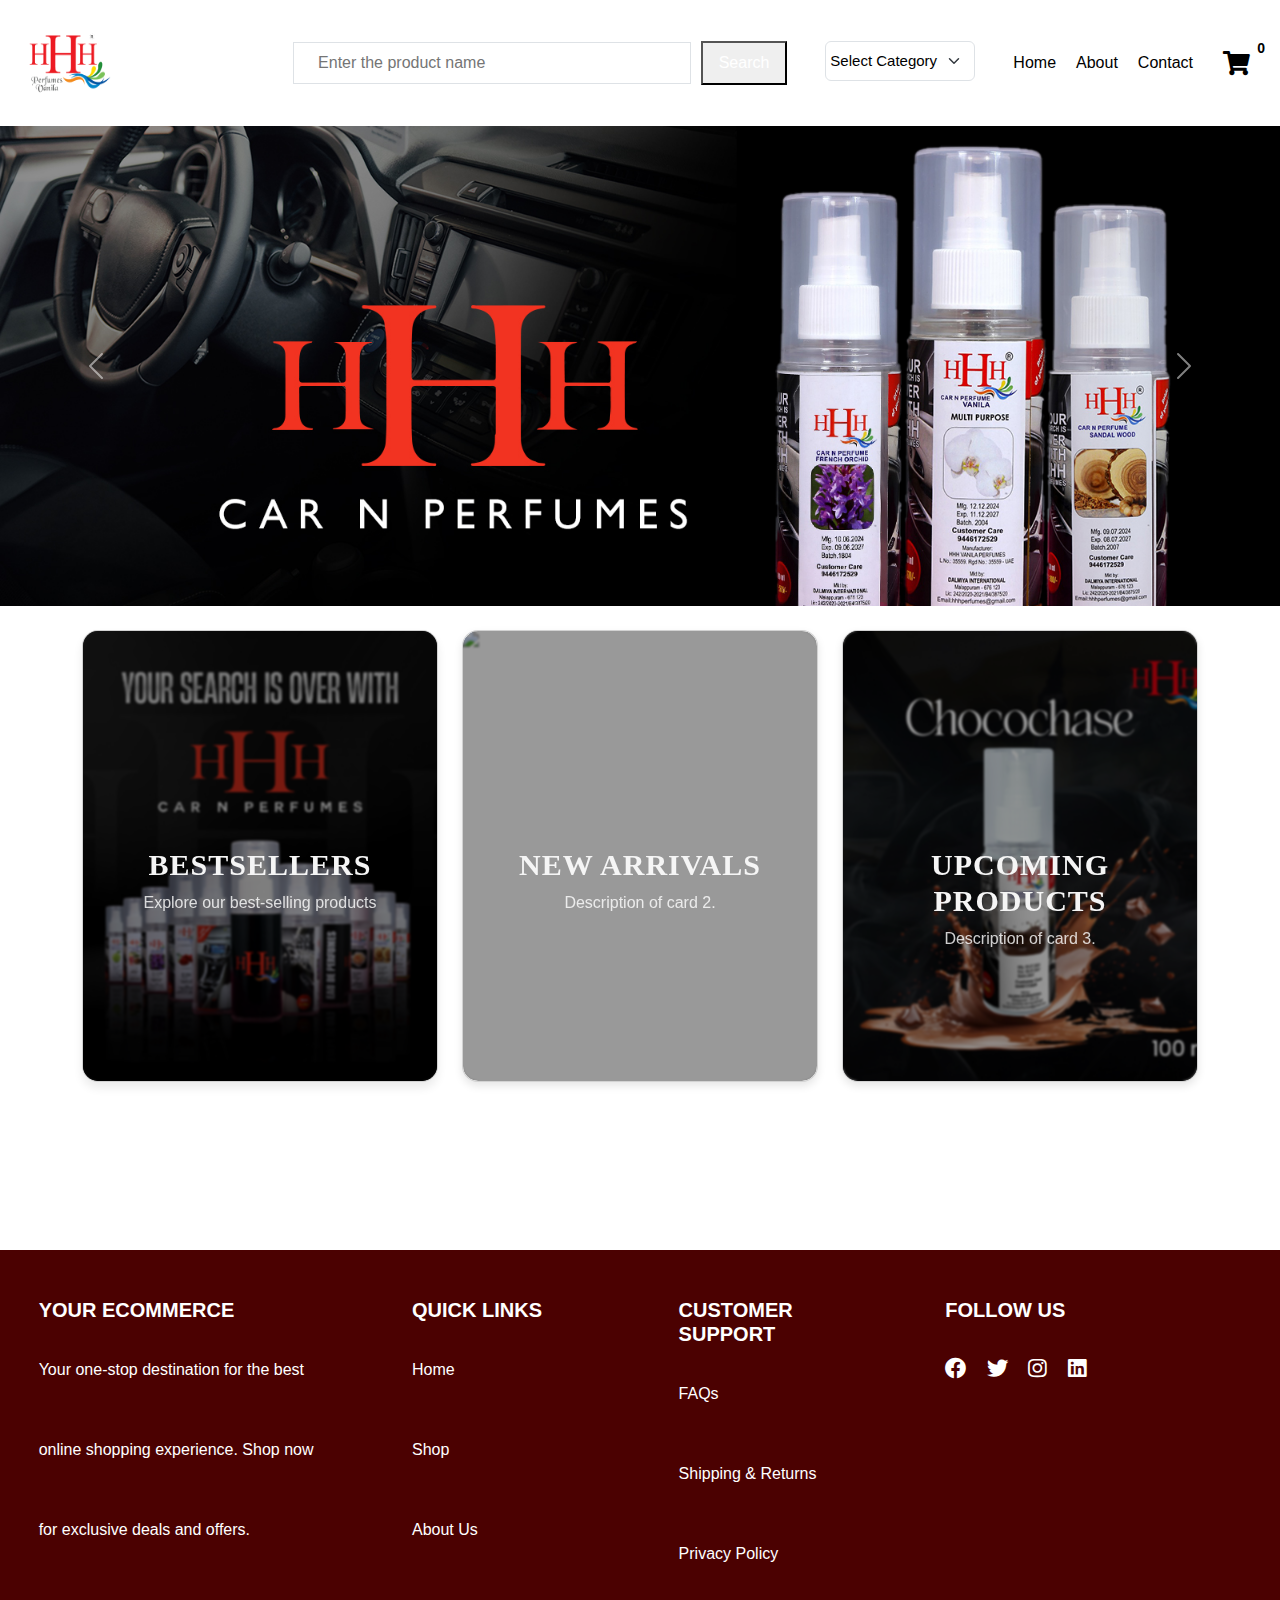
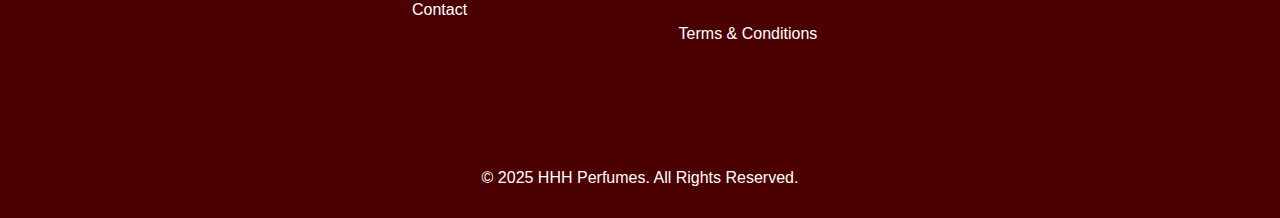
==== index.html @ 6f899fab "mar21 14.21" ====
<!DOCTYPE html>
<html lang="en">

<head>
    <meta charset="UTF-8">
    <meta name="viewport" content="width=device-width, initial-scale=1.0">
    <title>HHH Perfumes</title>
    <link href="https://cdn.jsdelivr.net/npm/bootstrap@5.3.2/dist/css/bootstrap.min.css" rel="stylesheet">
    <script src="https://cdn.jsdelivr.net/npm/bootstrap@5.3.2/dist/js/bootstrap.bundle.min.js"></script>
    <script src="https://code.jquery.com/jquery-3.6.0.min.js"></script>
    <script src="https://cdn.tailwindcss.com"></script>
    <script src="/static/js/index.js"></script>
    <link href="/static/css/index.css" rel="stylesheet">
    <link href="https://use.fontawesome.com/releases/v5.7.2/css/all.css" rel="stylesheet">
    <style>
        /* General Styles */
        body {
            margin: 0;
            font-family: 'Arial', sans-serif;
            background:white;
            color: black;
        }


        a {
            text-decoration: none;
        }

        /* Title Bar Styles */
        .title-bar {
            /* background-color: #007BFF; */
            background:white;
            color: black;
            padding: 10px 20px;
            display: flex;
            justify-content: space-between;
            align-items: center;
            box-shadow: 0 4px 6px rgba(0, 0, 0, 0.1);
        }

        .title-bar h1 {
            margin: 0;
            font-size: 20px;
        }

        .title-bar nav {
            display: flex;
            gap: 15px;
        }

        .title-bar nav a {
            color: black;
            text-decoration: none;
            font-size: 16px;
        }

        .title-bar nav a:hover {
            text-decoration: underline;
        }

        /* Content Section */
        .content {
            padding: 10px;
            background:white;
            color:black;
        }

        .column {
            padding: 50px;
            /* background: linear-gradient(135deg, #8d0404, #411010);  */
            background-image:url(static/images/zocochase\ 100\ ml_page-0006.jpg);
        

            text-align: center;
            flex: 1;

        }

        .featured-card {
        position: relative;
        overflow: hidden;
        transition: transform 0.3s ease, box-shadow 0.3s ease;
        border-radius: 10px; /* Smooth rounded corners */
        }

    .featured-card:hover{
        transform: translateY(-10px) scale(1.05);
        box-shadow: 0 12px 24px rgba(0, 0, 0, 0.3);
    }

    /* Add a glowing border effect */
    .featured-card::before {
        content: "";
        position: absolute;
        top: -5px;
        left: -5px;
        right: -5px;
        bottom: -5px;
        background: linear-gradient(45deg, #fdfdfd, #faf8f8);
        opacity: 0;
        transition: opacity 0.3s ease-in-out;
        border-radius: 15px;
        z-index: -1;
    }

    .featured-card:hover::before {
        opacity: 1;
    }

    /* Image Overlay Effect */
    .card-img-overlay {
        background: rgba(0, 0, 0, 0.5);
        backdrop-filter: blur(1px);
        transition: background 0.3s ease;
    }

    .featured-card:hover .card-img-overlay {
        background: rgba(0, 0, 0, 0.7);
    }

    /* Card Text Styling */
    .card-title {
        font-size: 1.8rem;
        font-weight: bold;
        text-transform: uppercase;
        letter-spacing: 1px;
    }

    .card-text {
        font-size: 1rem;
        font-weight: 300;
        opacity: 0.8;
    }

    /* Button Styling */
    .explore-btn {
        display: inline-block;
        padding: 10px 20px;
        color: white;
        border: 1px solid white;
        text-transform: uppercase;
        font-weight: bold;
        transition: background 0.3s ease, transform 0.2s ease;
    }

    .explore-btn:hover {
        background: white;
        color: black;
        transform: scale(1.1);
    }

        /* Card Styles */
        .card {
            background: rgba(255, 255, 255, 0.2);
            backdrop-filter: blur(5px);
            color: white;
            box-shadow: 0 6px 10px rgba(0, 0, 0, 0.08);
            transition: 0.3s transform ease-in-out, 0.3s box-shadow;
            border-radius: 1rem;
        }

        .card:hover {
            transform: scale(1.05);
            box-shadow: 0 10px 20px rgba(0, 0, 0, 0.12);
        }

        .card-img-top {
            width: 80%;
            max-height: 180px;
            object-fit: contain;
            padding: 20px;
            border-top-left-radius: calc(1rem - 1px);
            border-top-right-radius: calc(1rem - 1px);
        }

        /* Search Bar */
        .search-bar input {
            background: rgba(255, 255, 255, 0.2);
            color: white;
            border: none;
        }

        .search-bar input::placeholder {
            color: white;
        }

        /* Shopping Cart */
        #cart {
            position: relative;
            display: inline-block;
            font-size: 24px;
            padding: 10px;
        }

        #cart-count {
            position: absolute;
            top: -5px;
            right: -10px;
            background-color: rgb(255, 255, 255);
            color: black;
            font-size: 14px;
            padding: 5px;
            border-radius: 50%;
        }

        /* Footer */
        footer {
            background: #212529;
            height: 80px;
            color: white;
            text-align: center;
        }


        .top-100 {
            top: 100%
        }

        .bottom-100 {
            bottom: 100%
        }

        .max-h-select {
            max-height: 300px;
        }

        #cart {
            position: relative;
            display: inline-block;
            font-size: 24px;
            padding: 10px;
        }

        #cart-count {
            position: absolute;
            top: -5px;
            right: -10px;
            background-color: rgb(255, 255, 255);
            color: rgb(0, 0, 0);
            font-size: 14px;
            padding: 5px;
            border-radius: 50%;
        }

        #styledSelect option {
            background-color: white;
            /* Bootstrap danger red */
            color: black;
        }
        .top-content h5{
            font-family: "sans-serif", poppins;
            color: whitesmoke;
            font-size: 30px;
        }

    </style>
</head>

<body>

    <!-- Title Bar -->
    <div class="title-bar" style="display: flex; align-items: center; justify-content: space-between; padding: 10px 20px;">
    
        <!-- Logo -->
        <img src="../static/images/hhhperfumeslogonew.png" alt="Logo" width="100" height="80">
    
        <!-- Navigation Bar -->
        <nav style="display: flex; align-items: center; gap: 50px;">
            
            <!-- Search Bar -->
            <div class="rounded-lg" style="display: flex; gap: 10px; align-items: center; background-color: transparent; width: 100%;">
                <input type="text" id="searchQuery" placeholder="Enter the product name"
                    class="px-4 py-2 border border-gray-300 rounded-lg focus:outline-none focus:ring-2 focus:ring-red-500 bg-transparent text-black placeholder-black"
                    style="width: 300px; flex-grow: 1;">
                <button id="searchBtn"
                    class="px-3 py-2 text-white bg-red-500 rounded-lg hover:bg-red-600 transition">
                    Search
                </button>
            </div>            
    
            <!-- Category Dropdown -->
            <div class="row" style="padding-bottom: 35px; display: flex; align-items: center; gap: 2px;">
                <label for="styledSelect" class="form-label text-white" style="font-size: 14px;">Categories:</label>
                <select class="form-select text-black bg-white border-1 rounded px-1 py-0" id="styledSelect" style="font-size: 15px; height: 40px; min-width: 150px;">
                    <option selected class="text-black">Select Category</option>
                </select>
            </div>            
            
            <!-- Navigation Links -->
            <div style="display: flex; align-items: center; gap: 20px;">
                <a href="#home" class="text-black">Home</a>
                <a href="#about" class="text-black">About</a>
                <a href="#contact" class="text-black">Contact</a>

                <div id="cart" style="display: flex; align-items: center; gap: 5px;">
                    <i class="fa fa-shopping-cart text-black"></i> <!-- Cart icon -->
                    <span id="cart-count" class="badge text-black">5</span> <!-- Cart item count -->
                </div>
            </div>
    
        </nav>
    </div>    
    

    <div class="container-fluidcontent">
        
    <!-- Bootstrap Carousel -->
        <div id="carouselExample" class="carousel slide" data-bs-ride="carousel">
            <div class="carousel-inner">
                <div class="carousel-item active">
                    <img src="/static/images/HHH (1).jpg" class="d-block w-100" alt="Slide 1">
                </div>
                <div class="carousel-item">
                    <img src="/static/images/HHH (3).jpg" class="d-block w-100" alt="Slide 2">
                </div>
                <div class="carousel-item">
                    <img src="/static/images/HHH (2).jpg" class="d-block w-100" alt="Slide 3">
                </div>
            </div>
            <!-- Carousel Controls -->
            <button class="carousel-control-prev" type="button" data-bs-target="#carouselExample" data-bs-slide="prev">
                <span class="carousel-control-prev-icon" aria-hidden="true"></span>
                <span class="visually-hidden">Previous</span>
            </button>
            <button class="carousel-control-next" type="button" data-bs-target="#carouselExample" data-bs-slide="next">
                <span class="carousel-control-next-icon" aria-hidden="true"></span>
                <span class="visually-hidden">Next</span>
            </button>
        </div>
    </div>

    <div class="container mt-4">
        <div class="row">
            <div class="col-md-4">
                <div class="card featured-card mb-3 position-relative">
                    <img src="/static/images/IMG_2678.JPG" class="card-img w-100" alt="Image 1" style="height: 450px; object-fit: cover;">
                    <div class="card-img-overlay d-flex flex-column justify-content-between text-center">
                        <div class="top-content">
                            <h5 class="card-title" style="padding-top: 200px;">Bestsellers</h5>
                            <p class="card-text">Explore our best-selling products</p>
                        </div>
                        <!-- <div class="bottom-content">
                            <a href="#" class="explore-btn">Explore</a>
                        </div> -->
                    </div>
                </div>
            </div>
            
            <div class="col-md-4">
                <div class="card featured-card mb-3 position-relative" style="background-color: white; box-shadow: 0 4px 8px rgba(0,0,0,0.1); overflow: hidden;">
                    <img src="/static/images/vanila(2).png" class="card-img w-100" alt="Image 2" style="height: 450px; object-fit: cover;">
                    <div class="card-img-overlay d-flex flex-column justify-content-between text-center" style="background: rgba(0, 0, 0, 0.4); color: white;">
                        <div class="top-content">
                            <h5 class="card-title" style="padding-top: 200px;">New Arrivals</h5>
                            <p class="card-text">Description of card 2.</p>
                        </div>
                        <!-- <div class="bottom-content">
                            <a href="#" class="btn btn-outline-light" style="background: transparent; border: 1px solid white; margin-top: auto;">Explore</a>
                        </div> -->
                    </div>
                </div>
            </div>
            <div class="col-md-4">
                <div class="card featured-card mb-3 position-relative" style="background-color: white; box-shadow: 0 4px 8px rgba(0,0,0,0.1); overflow: hidden;">
                    <img src="/static/images/zocochase 100 ml_page-0004.jpg" class="card-img w-100" alt="Image 3" style="height: 450px; object-fit: cover;">
                    <div class="card-img-overlay d-flex flex-column justify-content-between text-center" style="background: rgba(0, 0, 0, 0.4); color: white;">
                        <div class="top-content">
                            <h5 class="card-title" style="padding-top: 200px;">Upcoming Products</h5>
                            <p class="card-text">Description of card 3.</p>
                        </div>
                        <!-- <div class="bottom-content">
                            <a href="#" class="btn btn-outline-light" style="background: transparent; border: 1px solid white; margin-top: auto;">Explore</a>
                        </div> -->
                    </div>
                </div>
            </div>
        </div>
    </div>
    
        <!-- Content -->
        <div class="container mt-4">
            <div class="row">
                <div class="container-fluid bg-trasparent my-4 p-3" style="position: relative;">
                    <div id="grid-container" class="row row-cols-1 row-cols-xs-2 row-cols-sm-2 row-cols-lg-4 g-3">
                        
                    </div>
                    </div>
                </div>
            </div>
        </div>
   

    <footer class="text-white pt-5 w-100" style="background-color: transparent;">
        <div class="container-fluid pt-5 text-center text-md-start" style="background-color: #4b0101;">
            <div class="row">
                <!-- Company Info -->
                <div class="col-md-3 col-lg-3 col-xl-3 mx-auto mb-4">
                    <h5 class="text-uppercase fw-bold">Your eCommerce</h5>
                    <p>Your one-stop destination for the best online shopping experience. Shop now for exclusive deals and offers.</p>
                </div>

                <!-- Quick Links -->
                <div class="col-md-2 col-lg-2 col-xl-2 mx-auto mb-4">
                    <h5 class="text-uppercase fw-bold">Quick Links</h5>
                    <ul class="list-unstyled">
                        <li><a href="#" class="text-white text-decoration-none">Home</a></li>
                        <li><a href="#" class="text-white text-decoration-none">Shop</a></li>
                        <li><a href="/about.html" class="text-white text-decoration-none">About Us</a></li>
                        <li><a href="/contactus.html" class="text-white text-decoration-none">Contact</a></li>
                    </ul>
                </div>  

                <!-- Customer Support -->
                <div class="col-md-3 col-lg-2 col-xl-2 mx-auto mb-4">
                    <h5 class="text-uppercase fw-bold">Customer Support</h5>
                    <ul class="list-unstyled">
                        <li><a href="#" class="text-white text-decoration-none">FAQs</a></li>
                        <li><a href="#" class="text-white text-decoration-none">Shipping & Returns</a></li>
                        <li><a href="#" class="text-white text-decoration-none">Privacy Policy</a></li>
                        <li><a href="#" class="text-white text-decoration-none">Terms & Conditions</a></li>
                    </ul>
                </div>

                <!-- Social Media -->
                <div class="col-md-4 col-lg-3 col-xl-3 mx-auto mb-4">
                    <h5 class="text-uppercase fw-bold">Follow Us</h5>
                    <div>
                        <a href="#" class="text-white me-3"><i class="fab fa-facebook fa-lg"></i></a>
                        <a href="#" class="text-white me-3"><i class="fab fa-twitter fa-lg"></i></a>
                        <a href="#" class="text-white me-3"><i class="fab fa-instagram fa-lg"></i></a>
                        <a href="#" class="text-white me-3"><i class="fab fa-linkedin fa-lg"></i></a>
                    </div>
                </div>
            </div>

            <!-- Copyright -->
            <div class="text-center mt-4">
                <p class="mb-0">&copy; 2025 HHH Perfumes. All Rights Reserved.</p>
            </div>
        </div>
    </footer>

    <!-- FontAwesome for Icons -->
    <script src="https://kit.fontawesome.com/YOUR-KIT-CODE.js" crossorigin="anonymous"></script>

</body>

</html>
---- static/css/index.css ----
/* General Styles */
body {
    margin: 0;
    font-family: 'Arial', sans-serif;
    background: linear-gradient(135deg, #ff0000, #990000);
    color: white;
}

a {
    text-decoration: none;
}

/* Title Bar Styles */
.title-bar {
    background-color: #007BFF;
    color: white;
    padding: 10px 20px;
    display: flex;
    justify-content: space-between;
    align-items: center;
    box-shadow: 0 4px 6px rgba(0, 0, 0, 0.1);
}

.title-bar h1 {
    margin: 0;
    font-size: 20px;
}

.title-bar nav {
    display: flex;
    gap: 15px;
}

.title-bar nav a {
    color: white;
    text-decoration: none;
    font-size: 16px;
}

.title-bar nav a:hover {
    text-decoration: underline;
}

/* Content Section */
.content {
    padding: 20px;
}

.column {
    padding: 20px;
    background-color: #f8f9fa;
    text-align: center;
    flex: 1;
}

/* Card Styles */
.card {
    background: rgba(255, 255, 255, 0.2);
    backdrop-filter: blur(5px);
    color: white;
    box-shadow: 0 6px 10px rgba(0, 0, 0, 0.08);
    transition: 0.3s transform ease-in-out, 0.3s box-shadow;
    border-radius: 1rem;
}

.card:hover {
    transform: scale(1.05);
    box-shadow: 0 10px 20px rgba(0, 0, 0, 0.12);
}

.card-img-top {
    width: 100%;
    max-height: 180px;
    object-fit: contain;
    padding: 30px;
    border-top-left-radius: calc(1rem - 1px);
    border-top-right-radius: calc(1rem - 1px);
}

/* Search Bar */
.search-bar input {
    background: rgba(255, 255, 255, 0.2);
    color: white;
    border: none;
}

.search-bar input::placeholder {
    color: white;
}

/* Shopping Cart */
#cart {
    position: relative;
    display: inline-block;
    font-size: 24px;
    padding: 10px;
}

#cart-count {
    position: absolute;
    top: -5px;
    right: -10px;
    background-color: yellow;
    color: black;
    font-size: 14px;
    padding: 5px;
    border-radius: 50%;
}

/* Footer */
footer {
    background: #212529;
    height: 80px;
    color: white;
    text-align: center;
    line-height: 80px;
}
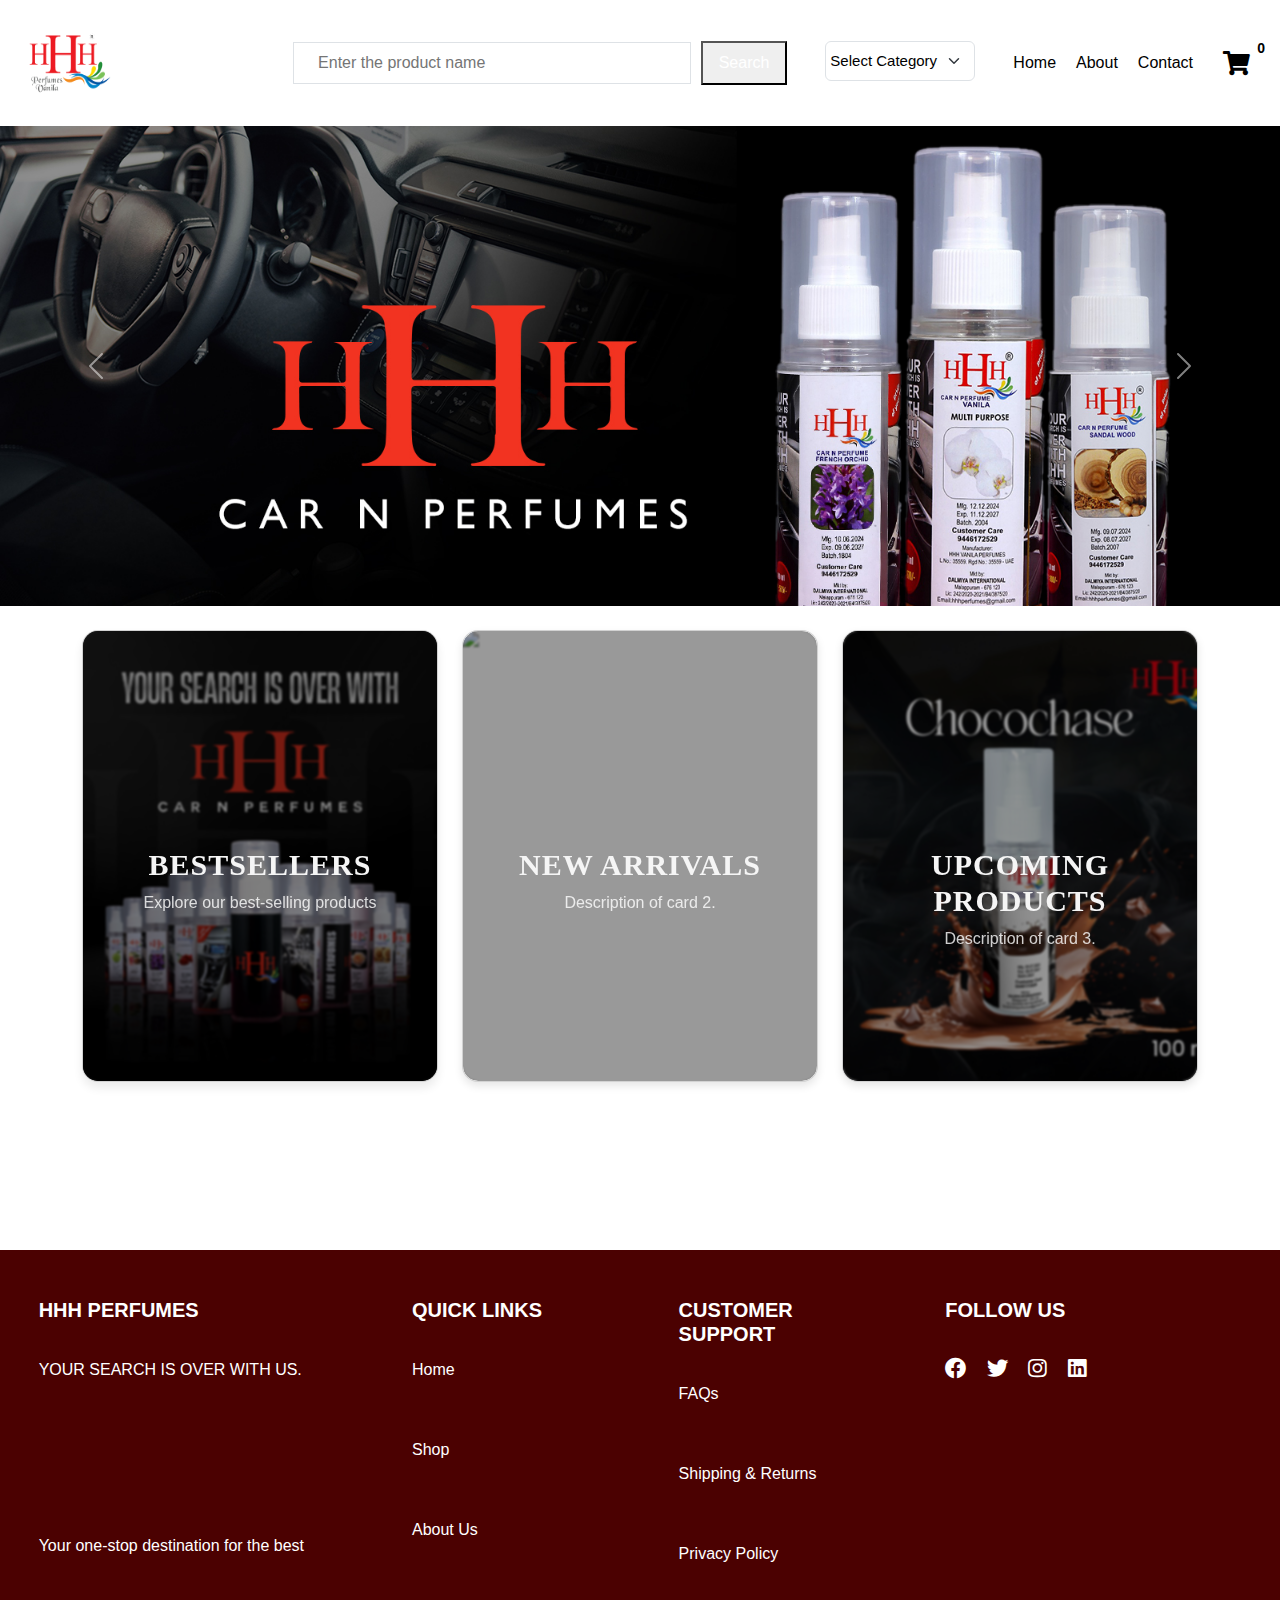
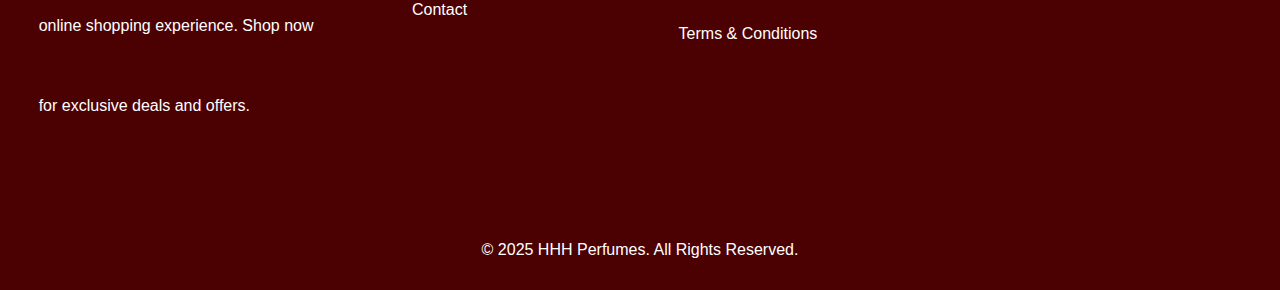
==== commit 5ffa458f: "mar24 12.18" ====
--- a/index.html
+++ b/index.html
@@ -395,7 +395,8 @@
             <div class="row">
                 <!-- Company Info -->
                 <div class="col-md-3 col-lg-3 col-xl-3 mx-auto mb-4">
-                    <h5 class="text-uppercase fw-bold">Your eCommerce</h5>
+                    <h5 class="text-uppercase fw-bold">HHH PERFUMES</h5>
+                    <P>YOUR SEARCH IS OVER WITH US.</P><br>
                     <p>Your one-stop destination for the best online shopping experience. Shop now for exclusive deals and offers.</p>
                 </div>
 
@@ -405,10 +406,10 @@
                     <ul class="list-unstyled">
                         <li><a href="#" class="text-white text-decoration-none">Home</a></li>
                         <li><a href="#" class="text-white text-decoration-none">Shop</a></li>
-                        <li><a href="/about.html" class="text-white text-decoration-none">About Us</a></li>
-                        <li><a href="/contactus.html" class="text-white text-decoration-none">Contact</a></li>
+                        <li><a href="about.html" class="text-white text-decoration-none">About Us</a></li>
+                        <li><a href="contact.html" class="text-white text-decoration-none">Contact</a></li>
                     </ul>
-                </div>  
+                </div>
 
                 <!-- Customer Support -->
                 <div class="col-md-3 col-lg-2 col-xl-2 mx-auto mb-4">
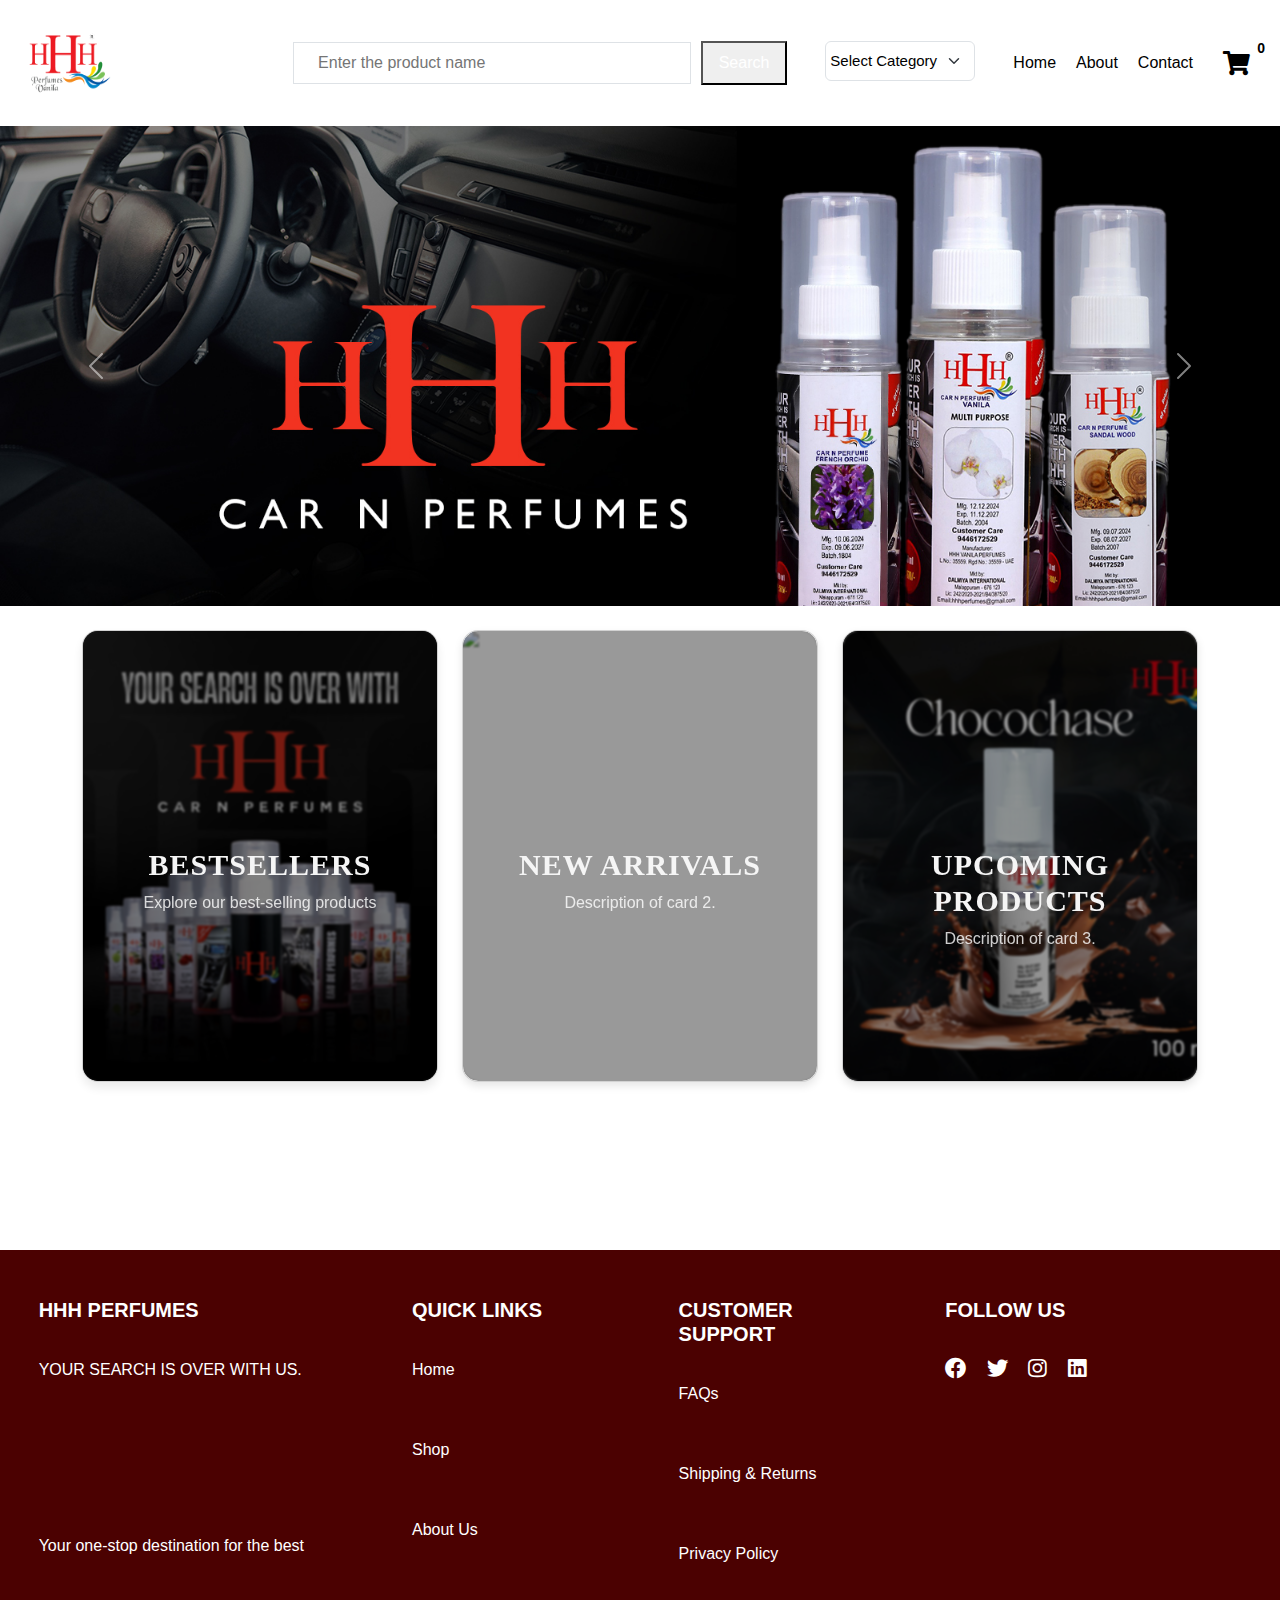
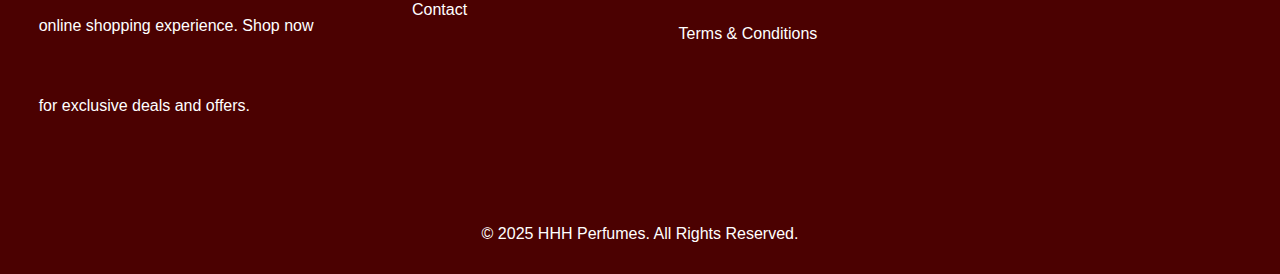
==== commit 53c42ee8: "mar24 12.21" ====
--- a/index.html
+++ b/index.html
@@ -397,7 +397,7 @@
                 <div class="col-md-3 col-lg-3 col-xl-3 mx-auto mb-4">
                     <h5 class="text-uppercase fw-bold">HHH PERFUMES</h5>
                     <P>YOUR SEARCH IS OVER WITH US.</P><br>
-                    <p>Your one-stop destination for the best online shopping experience. Shop now for exclusive deals and offers.</p>
+                    Your one-stop destination for the best online shopping experience. Shop now for exclusive deals and offers.
                 </div>
 
                 <!-- Quick Links -->
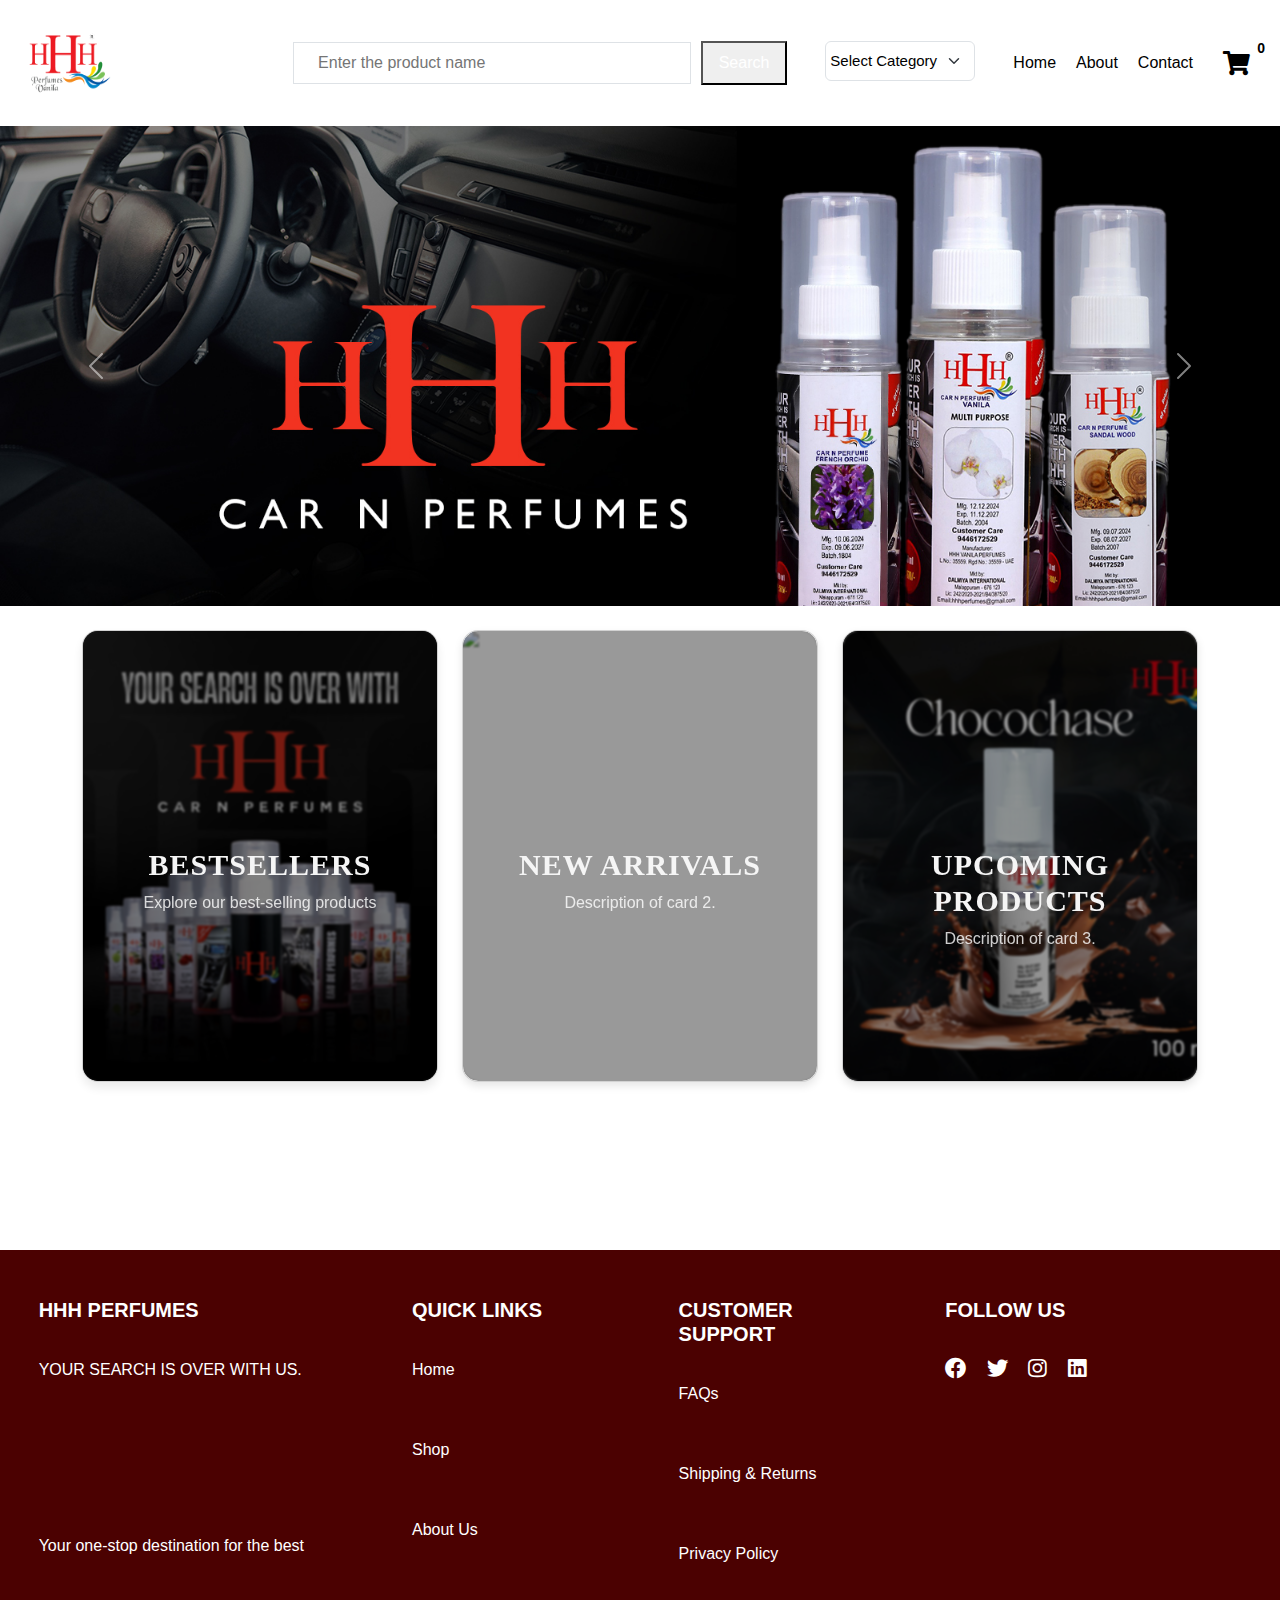
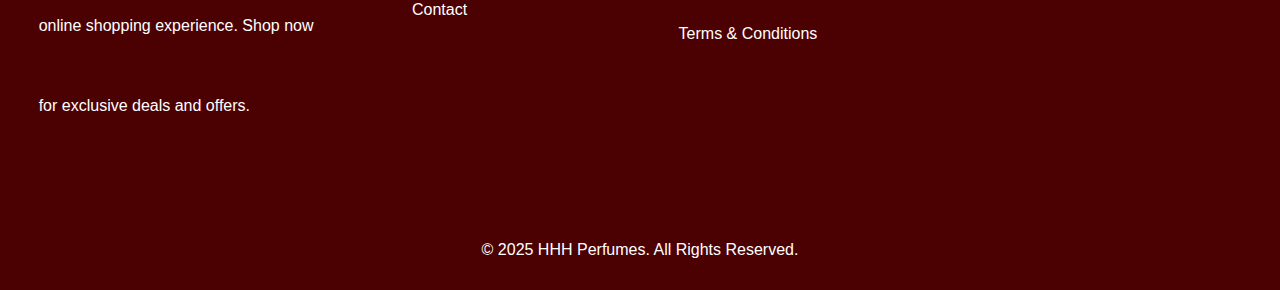
==== commit 65e4e7c7: "mar24 12.23" ====
--- a/index.html
+++ b/index.html
@@ -397,7 +397,7 @@
                 <div class="col-md-3 col-lg-3 col-xl-3 mx-auto mb-4">
                     <h5 class="text-uppercase fw-bold">HHH PERFUMES</h5>
                     <P>YOUR SEARCH IS OVER WITH US.</P><br>
-                    Your one-stop destination for the best online shopping experience. Shop now for exclusive deals and offers.
+                    <p>Your one-stop destination for the best online shopping experience. Shop now for exclusive deals and offers.</p>
                 </div>
 
                 <!-- Quick Links -->
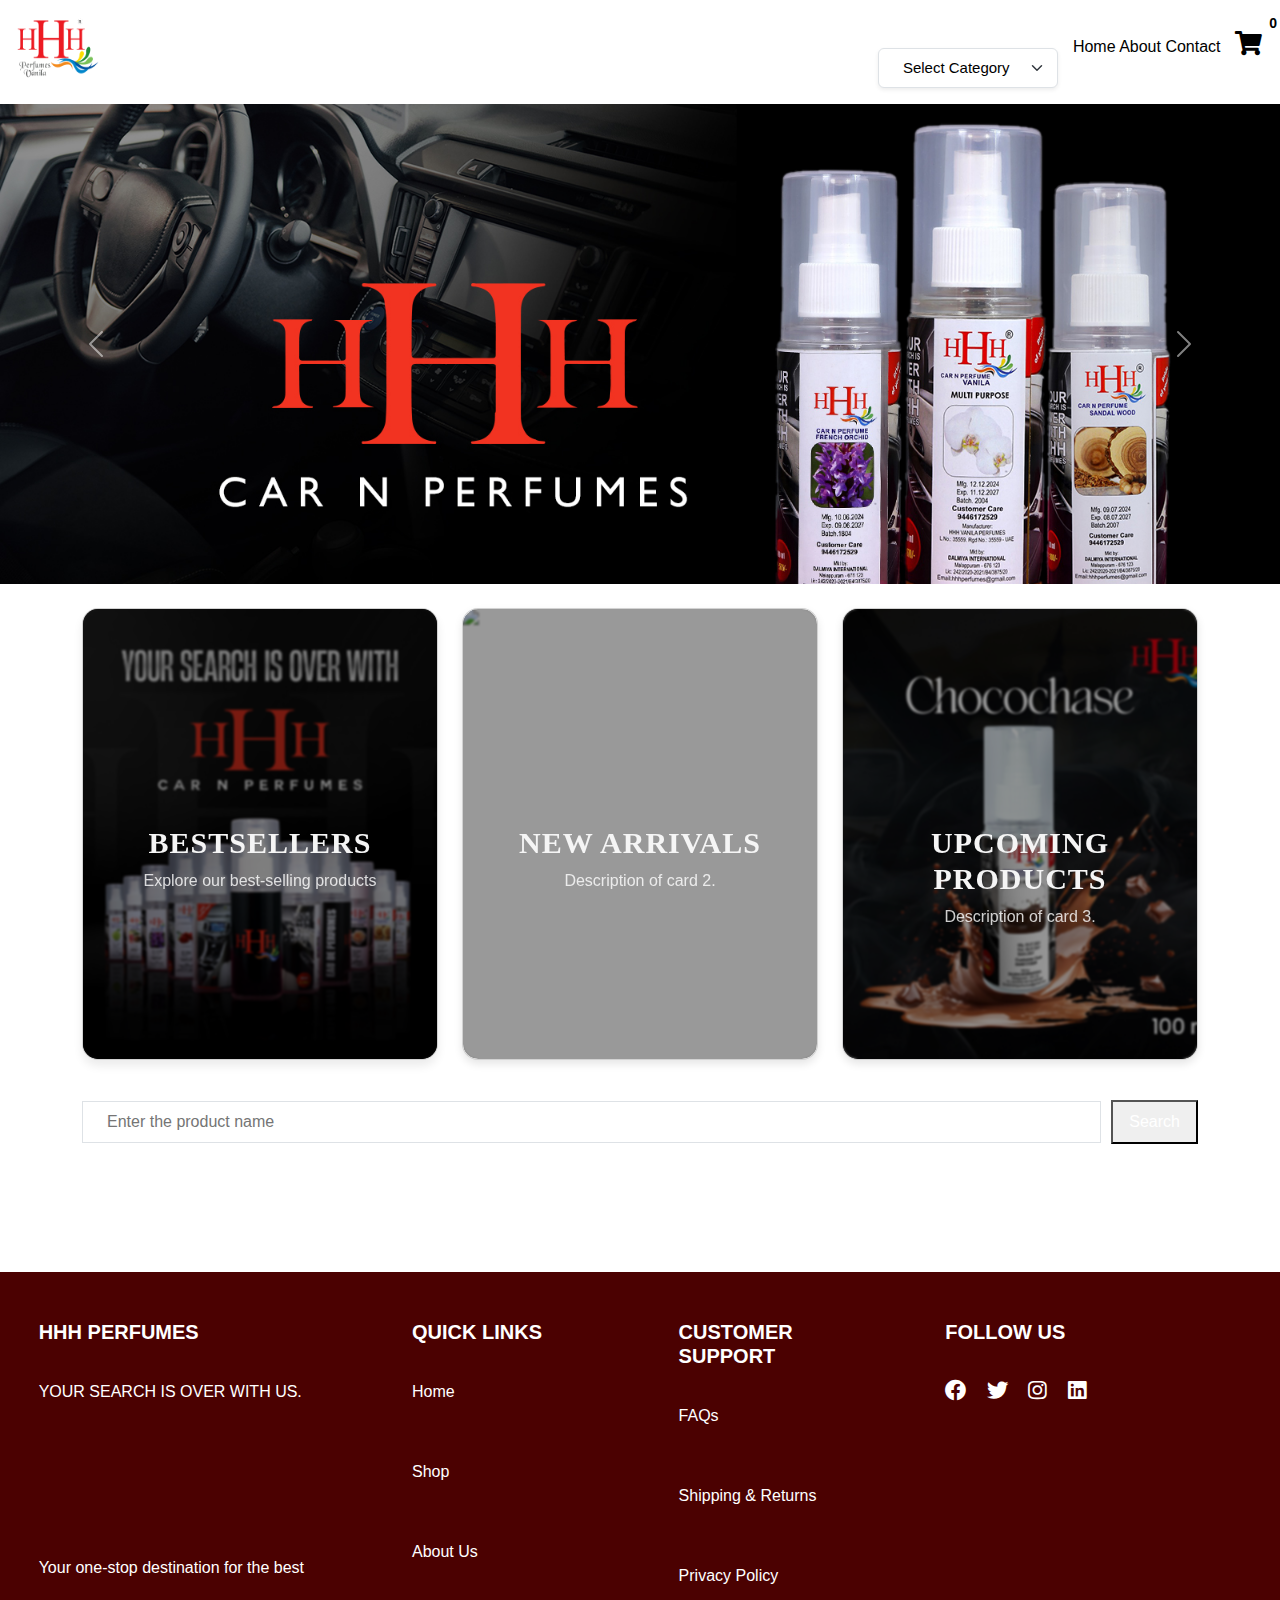
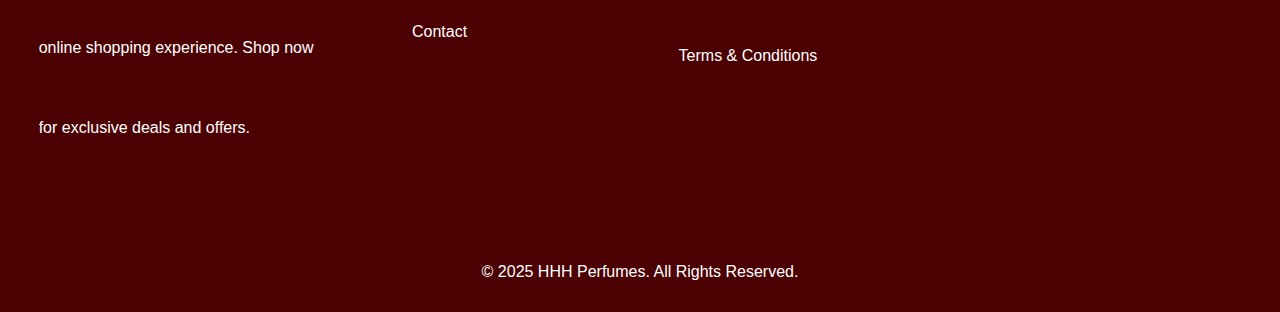
==== commit 43696b91: "change to mobile responsive" ====
--- a/index.html
+++ b/index.html
@@ -258,49 +258,41 @@
 
 <body>
 
-    <!-- Title Bar -->
-    <div class="title-bar" style="display: flex; align-items: center; justify-content: space-between; padding: 10px 20px;">
-    
-        <!-- Logo -->
-        <img src="../static/images/hhhperfumeslogonew.png" alt="Logo" width="100" height="80">
-    
-        <!-- Navigation Bar -->
-        <nav style="display: flex; align-items: center; gap: 50px;">
-            
-            <!-- Search Bar -->
-            <div class="rounded-lg" style="display: flex; gap: 10px; align-items: center; background-color: transparent; width: 100%;">
-                <input type="text" id="searchQuery" placeholder="Enter the product name"
-                    class="px-4 py-2 border border-gray-300 rounded-lg focus:outline-none focus:ring-2 focus:ring-red-500 bg-transparent text-black placeholder-black"
-                    style="width: 300px; flex-grow: 1;">
-                <button id="searchBtn"
-                    class="px-3 py-2 text-white bg-red-500 rounded-lg hover:bg-red-600 transition">
-                    Search
-                </button>
-            </div>            
-    
-            <!-- Category Dropdown -->
-            <div class="row" style="padding-bottom: 35px; display: flex; align-items: center; gap: 2px;">
-                <label for="styledSelect" class="form-label text-white" style="font-size: 14px;">Categories:</label>
-                <select class="form-select text-black bg-white border-1 rounded px-1 py-0" id="styledSelect" style="font-size: 15px; height: 40px; min-width: 150px;">
-                    <option selected class="text-black">Select Category</option>
-                </select>
-            </div>            
-            
-            <!-- Navigation Links -->
-            <div style="display: flex; align-items: center; gap: 20px;">
-                <a href="#home" class="text-black">Home</a>
-                <a href="#about" class="text-black">About</a>
-                <a href="#contact" class="text-black">Contact</a>
-
-                <div id="cart" style="display: flex; align-items: center; gap: 5px;">
-                    <i class="fa fa-shopping-cart text-black"></i> <!-- Cart icon -->
-                    <span id="cart-count" class="badge text-black">5</span> <!-- Cart item count -->
-                </div>
-            </div>
-    
-        </nav>
-    </div>    
-    
+  <!-- Title Bar -->
+<div class="title-bar flex flex-col md:flex-row items-center justify-between p-2 bg-white shadow-md w-full gap-2">
+
+    <!-- Logo -->
+    <img src="../static/images/hhhperfumeslogonew.png" alt="Logo" width="100" height="80" class="mb-2 md:mb-0">
+
+    <!-- Navigation Bar -->
+    <nav class="flex flex-col md:flex-row items-center justify-between w-full gap-6 md:gap-10">
+
+     <!-- Category Dropdown (Responsive) -->
+<div class="flex items-center gap-2 justify-center w-full md:w-auto">
+    <label for="styledSelect" class="form-label text-white text-sm hidden md:block">Categories:</label>
+    <select class="form-select text-black bg-white border border-gray-300 rounded-lg px-4 py-2 shadow-sm 
+                   hover:border-red-500 focus:ring-2 focus:ring-red-500 transition-all duration-300"
+        id="styledSelect" style="font-size: 15px; height: 40px; min-width: 180px;">
+        <option selected class="text-gray-700">Select Category</option>
+    </select>
+</div>
+
+        
+
+        <!-- Navigation Links (Responsive) -->
+        <div class="flex items-center gap-6 justify-center w-full md:w-auto">
+            <a href="/index.html" class="text-black">Home</a>
+            <a href="/about.html" class="text-black">About</a>
+            <a href="/contactus.html" class="text-black">Contact</a>
+
+            <!-- Cart Icon -->
+            <div id="cart" class="flex items-center gap-2">
+                <i class="fa fa-shopping-cart text-black"></i>
+                <span id="cart-count" class="badge text-black">5</span>
+            </div>
+        </div>
+    </nav>
+</div>
 
     <div class="container-fluidcontent">
         
@@ -380,6 +372,16 @@
         <!-- Content -->
         <div class="container mt-4">
             <div class="row">
+                         <!-- Search Bar -->
+                         <div class="rounded-lg" style="display: flex; gap: 10px; align-items: center; background-color: transparent; width: 100%;">
+                            <input type="text" id="searchQuery" placeholder="Enter the product name"
+                                class="px-4 py-2 border border-gray-300 rounded-lg focus:outline-none focus:ring-2 focus:ring-red-500 bg-transparent text-black placeholder-black"
+                                style="width: 200px; flex-grow: 1;">
+                            <button id="searchBtn"
+                                class="px-3 py-2 text-white bg-red-500 rounded-lg hover:bg-red-600 transition">
+                                Search
+                            </button>
+                        </div>   
                 <div class="container-fluid bg-trasparent my-4 p-3" style="position: relative;">
                     <div id="grid-container" class="row row-cols-1 row-cols-xs-2 row-cols-sm-2 row-cols-lg-4 g-3">
                         
@@ -404,10 +406,10 @@
                 <div class="col-md-2 col-lg-2 col-xl-2 mx-auto mb-4">
                     <h5 class="text-uppercase fw-bold">Quick Links</h5>
                     <ul class="list-unstyled">
-                        <li><a href="#" class="text-white text-decoration-none">Home</a></li>
-                        <li><a href="#" class="text-white text-decoration-none">Shop</a></li>
-                        <li><a href="about.html" class="text-white text-decoration-none">About Us</a></li>
-                        <li><a href="contact.html" class="text-white text-decoration-none">Contact</a></li>
+                        <li><a href="/index.html" class="text-white text-decoration-none">Home</a></li>
+                        <li><a href="/index.html" class="text-white text-decoration-none">Shop</a></li>
+                        <li><a href="/about.html" class="text-white text-decoration-none">About Us</a></li>
+                        <li><a href="/contactus.html" class="text-white text-decoration-none">Contact</a></li>
                     </ul>
                 </div>
 
@@ -415,10 +417,10 @@
                 <div class="col-md-3 col-lg-2 col-xl-2 mx-auto mb-4">
                     <h5 class="text-uppercase fw-bold">Customer Support</h5>
                     <ul class="list-unstyled">
-                        <li><a href="#" class="text-white text-decoration-none">FAQs</a></li>
-                        <li><a href="#" class="text-white text-decoration-none">Shipping & Returns</a></li>
-                        <li><a href="#" class="text-white text-decoration-none">Privacy Policy</a></li>
-                        <li><a href="#" class="text-white text-decoration-none">Terms & Conditions</a></li>
+                        <li><a href="/about.html" class="text-white text-decoration-none">FAQs</a></li>
+                        <li><a href="/about.html" class="text-white text-decoration-none">Shipping & Returns</a></li>
+                        <li><a href="/about.html" class="text-white text-decoration-none">Privacy Policy</a></li>
+                        <li><a href="/about.html" class="text-white text-decoration-none">Terms & Conditions</a></li>
                     </ul>
                 </div>
 
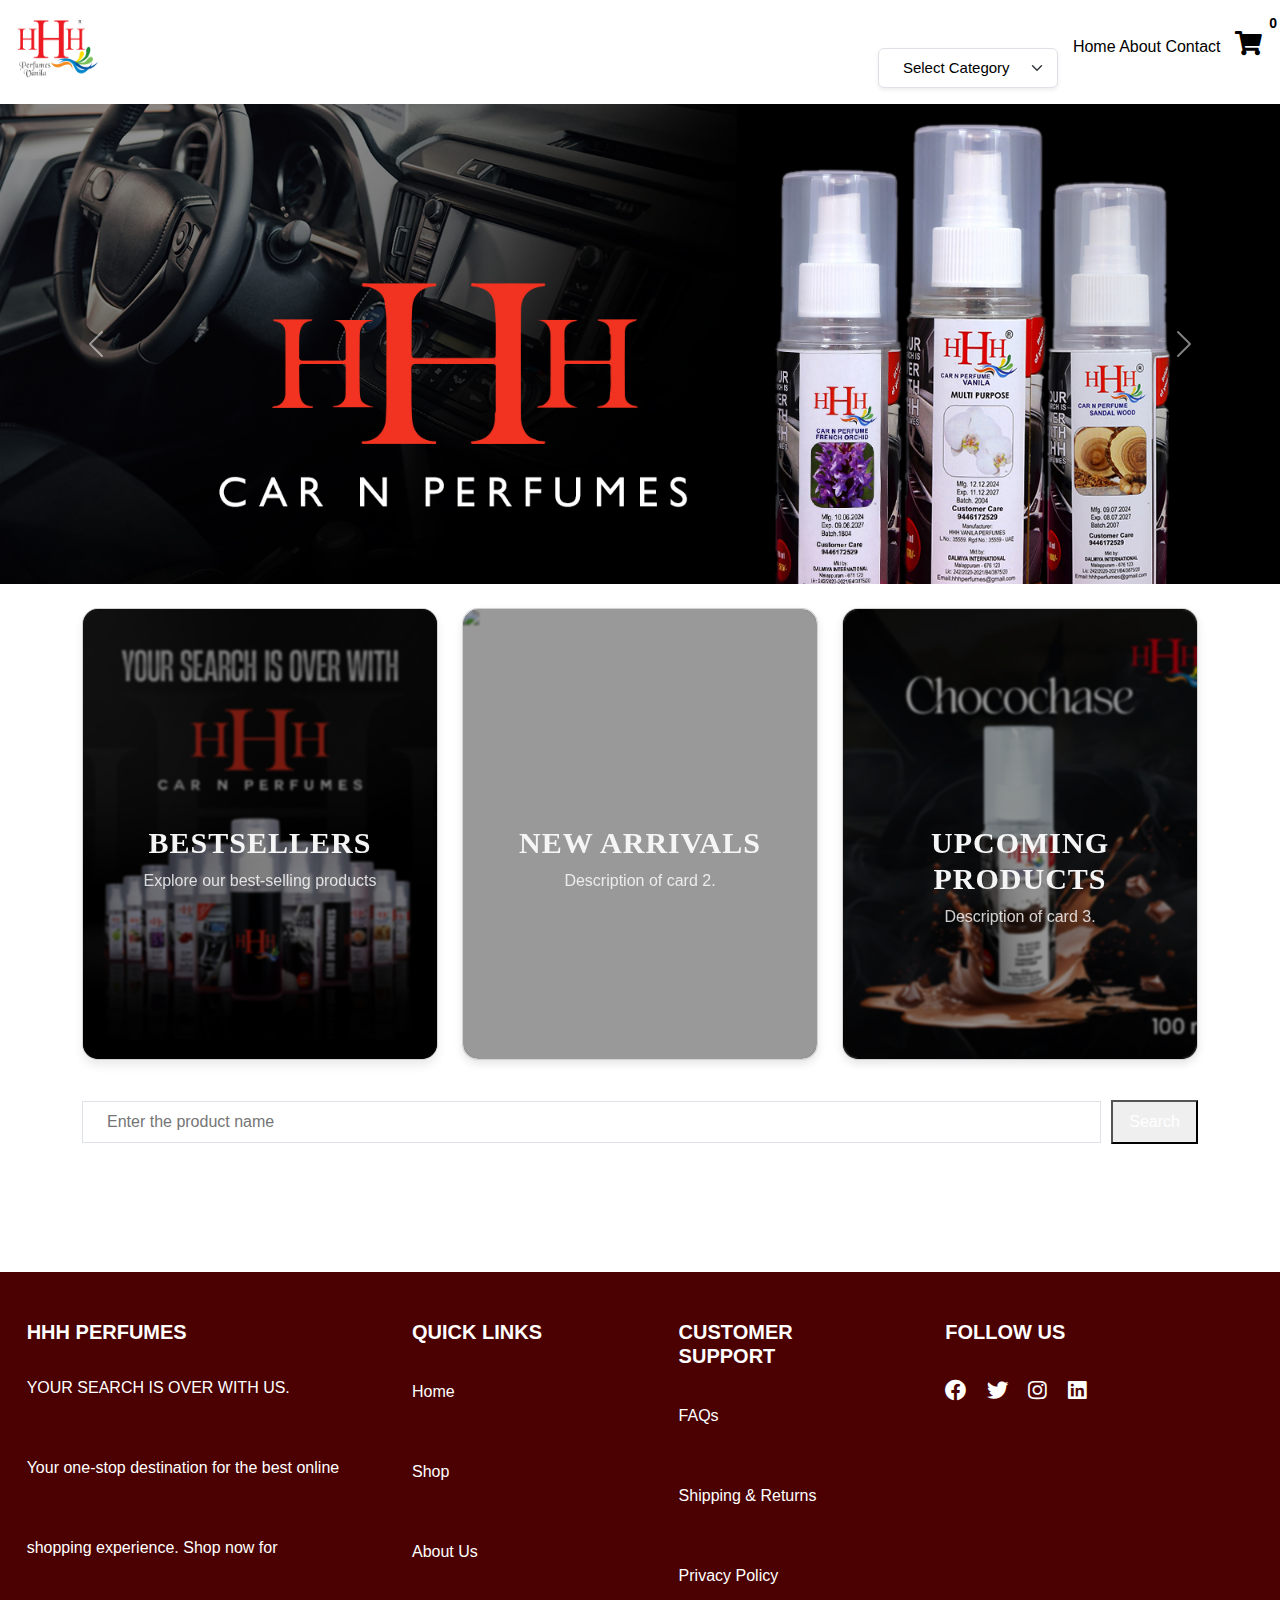
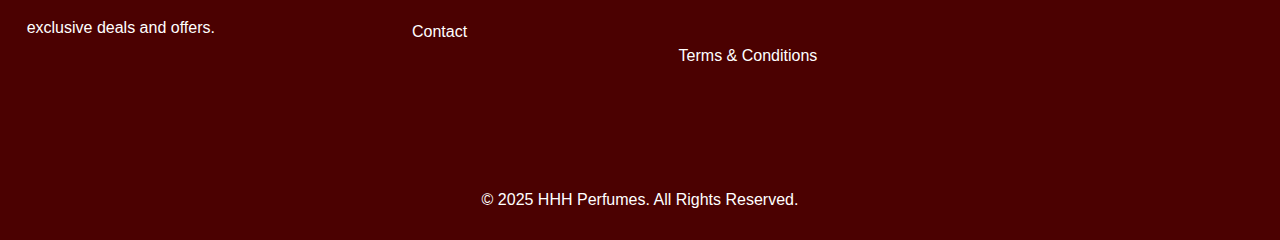
==== commit b524b302: "change contact redirection" ====
--- a/index.html
+++ b/index.html
@@ -395,13 +395,14 @@
     <footer class="text-white pt-5 w-100" style="background-color: transparent;">
         <div class="container-fluid pt-5 text-center text-md-start" style="background-color: #4b0101;">
             <div class="row">
-                <!-- Company Info -->
-                <div class="col-md-3 col-lg-3 col-xl-3 mx-auto mb-4">
-                    <h5 class="text-uppercase fw-bold">HHH PERFUMES</h5>
-                    <P>YOUR SEARCH IS OVER WITH US.</P><br>
-                    <p>Your one-stop destination for the best online shopping experience. Shop now for exclusive deals and offers.</p>
-                </div>
-
+
+            <!-- Company Info -->
+            <div class="col-md-3 col-lg-3 col-xl-3 mx-auto mb-4" style="padding: 0; margin: 0;">
+                <h5 class="text-uppercase fw-bold mb-1" style="margin-bottom: 0;">HHH PERFUMES</h5>
+                <p style="margin: 0;">YOUR SEARCH IS OVER WITH US.<br>
+                Your one-stop destination for the best online shopping experience. Shop now for exclusive deals and offers.
+                </p>
+            </div>
                 <!-- Quick Links -->
                 <div class="col-md-2 col-lg-2 col-xl-2 mx-auto mb-4">
                     <h5 class="text-uppercase fw-bold">Quick Links</h5>
